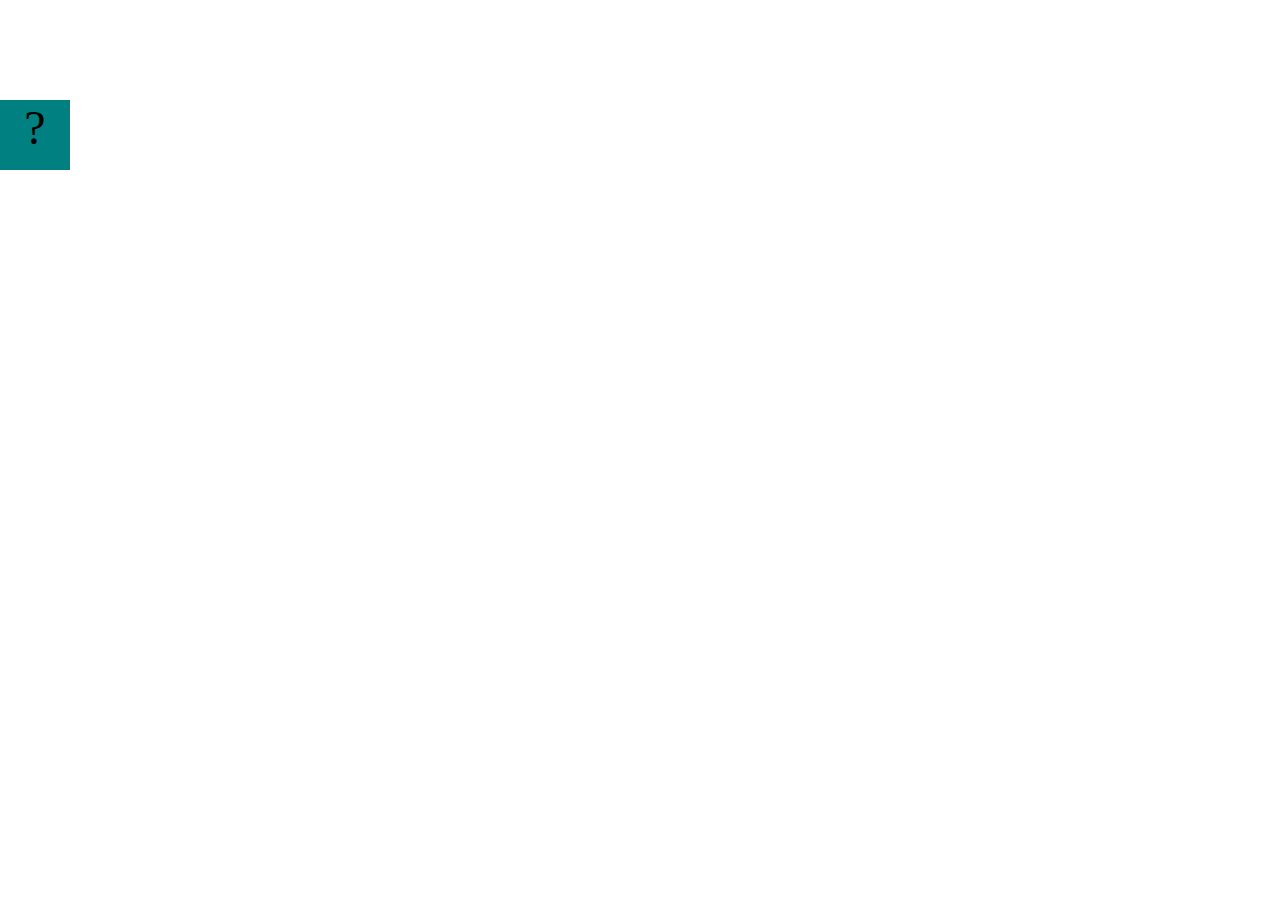
==== projects/bouncing-box/index.html @ c46b870a "website1" ====
<!DOCTYPE html>
<html>
<head>
	<meta charset="utf-8">
	<title>Bouncing Box</title>
	<script src="jquery.min.js"></script>
	<style>
		.box {
			width: 70px;
			height: 70px;
			background-color: teal;
			font-size: 300%;
			text-align: center;
			user-select: none;
			display: block;
			position: absolute;
			top: 100px;
			left: 0px;  /* <--- Change me! */
		}
		.board{
			height: 100vh;
		}
	</style>
	<!-- 	<script src="//cdnjs.cloudflare.com/ajax/libs/jquery/2.1.1/jquery.min.js"></script> -->

</head>
<body class="board">
	<!-- HTML for the box -->
	<div class="box">?</div>

	<script>
		(function(){
			'use strict'
			/* global jQuery */

			//////////////////////////////////////////////////////////////////
			/////////////////// SETUP DO NOT DELETE //////////////////////////
			//////////////////////////////////////////////////////////////////
			
			var box = jQuery('.box');	// reference to the HTML .box element
			var board = jQuery('.board');	// reference to the HTML .board element
			var boardWidth = board.width();	// the maximum X-Coordinate of the screen

			// Every 50 milliseconds, call the update Function (see below)
			setInterval(update, 50);
			
			// Every time the box is clicked, call the handleBoxClick Function (see below)
			box.on('click', handleBoxClick);

			// moves the Box to a new position on the screen along the X-Axis
			function moveBoxTo(newPositionX) {
				box.css("left", newPositionX);
			}

			// changes the text displayed on the Box
			function changeBoxText(newText) {
				box.text(newText);
			}

			//////////////////////////////////////////////////////////////////
			/////////////////// YOUR CODE BELOW HERE /////////////////////////
			//////////////////////////////////////////////////////////////////
			
			// TODO 2 - Variable declarations 
			

			
			/* 
			This Function will be called 20 times/second. Each time it is called,
			it should move the Box to a new location. If the box drifts off the screen
			turn it around! 
			*/
			function update() {
				

			};

			/* 
			This Function will be called each time the box is clicked. Each time it is called,
			it should increase the points total, increase the speed, and move the box to
			the left side of the screen.
			*/
			function handleBoxClick() {
				


			};
		})();
	</script>
</body>
</html>
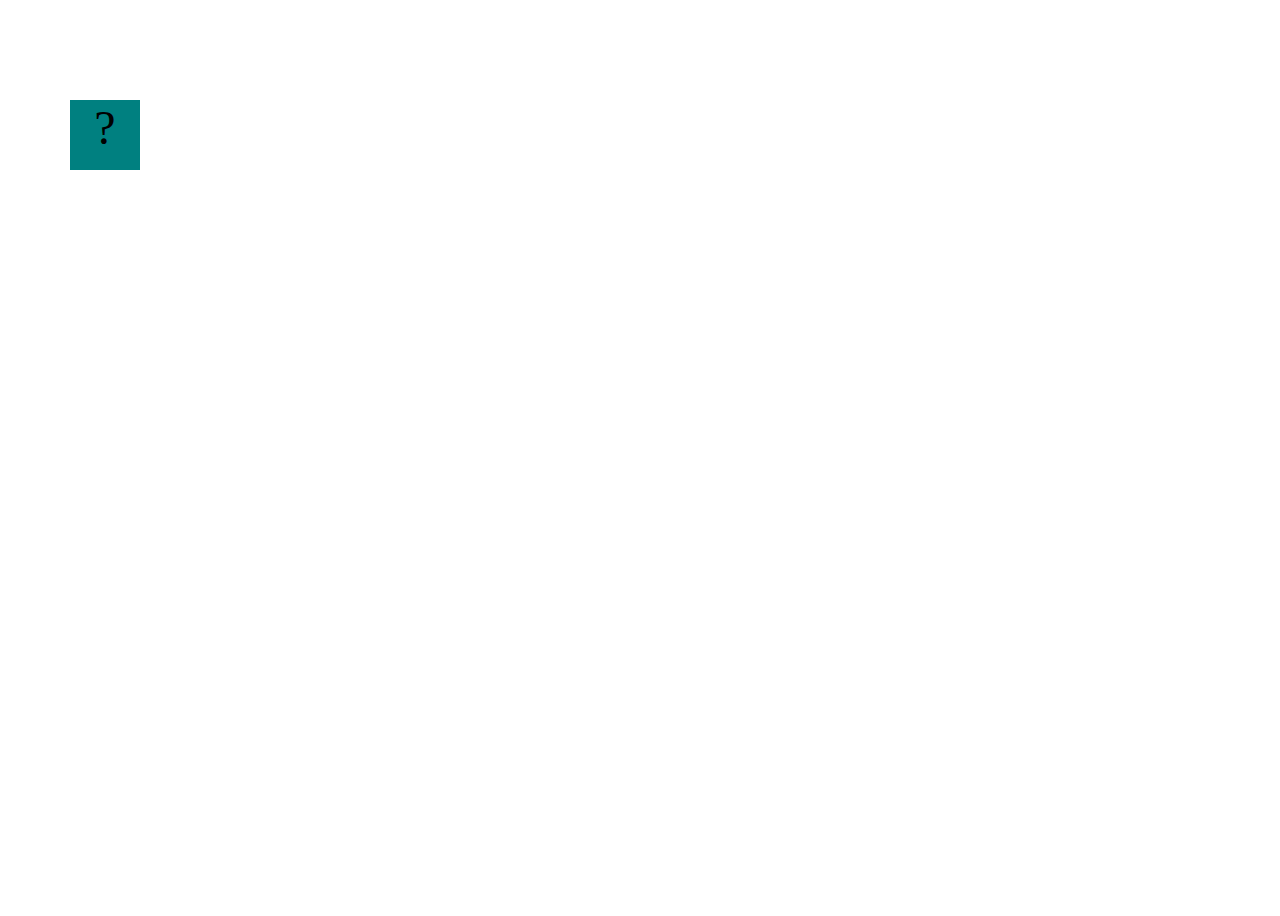
==== commit 714d690f: "updatedbb" ====
--- a/projects/bouncing-box/index.html
+++ b/projects/bouncing-box/index.html
@@ -15,7 +15,7 @@
 			display: block;
 			position: absolute;
 			top: 100px;
-			left: 0px;  /* <--- Change me! */
+			left: 50px;  /* <--- Change me! */
 		}
 		.board{
 			height: 100vh;
@@ -62,7 +62,7 @@
 			//////////////////////////////////////////////////////////////////
 			
 			// TODO 2 - Variable declarations 
-			
+			var myVariable = someValue;
 
 			
 			/* 
@@ -71,7 +71,33 @@
 			turn it around! 
 			*/
 			function update() {
+				myVariable = myVariable + 10;
+				var positionX = 0;
 				
+				positionX = 0 + 10;
+				moveBoxTo(positionX);
+				
+				positionX = 10 + 10;
+				moveBoxTo(positionX);
+				
+				positionX = 0; 
+				
+				positionX = 0 + 30;
+				moveBoxTo(positionX);
+				
+				positionX = 0 + 40;
+				moveBoxTo(positionX);
+				
+				
+				positionX = 0 + 50;
+				moveBoxTo(positionX);
+				
+				positionX = 0 + 60;
+				moveBoxTo(positionX);
+
+				
+				positionX = 0 + 70;
+				moveBoxTo(positionX);
 
 			};
 
@@ -81,7 +107,7 @@
 			the left side of the screen.
 			*/
 			function handleBoxClick() {
-				
+			positionX = 0;	
 
 
 			};
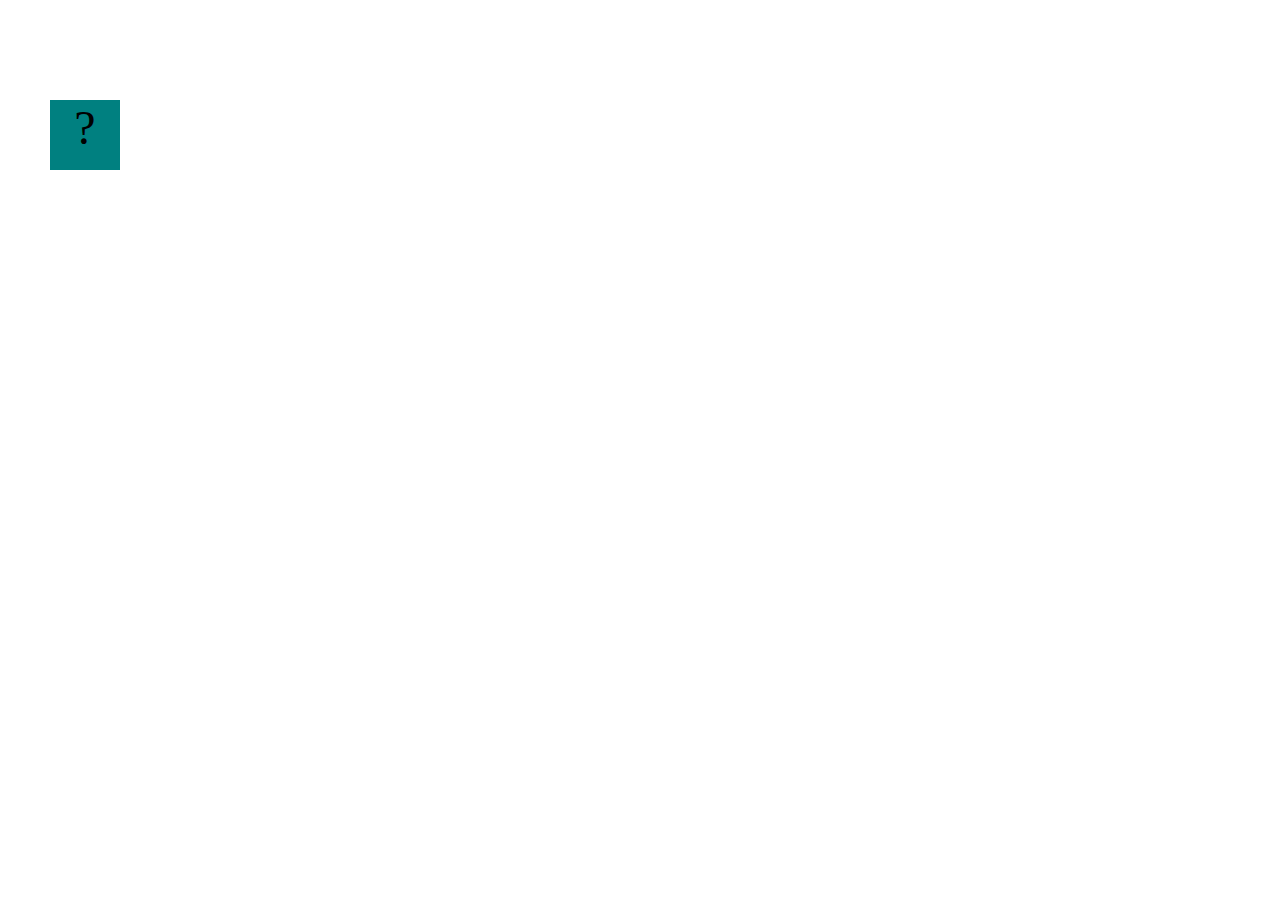
==== commit 71706274: "add bouncing box" ====
--- a/projects/bouncing-box/index.html
+++ b/projects/bouncing-box/index.html
@@ -64,42 +64,34 @@
 			// TODO 2 - Variable declarations 
 			var myVariable = someValue;
 
-			
+			myVariable = myVariable + 10;
+				var positionX = 0;
+				var points = 0;
+				var speed = 50;
+
+
 			/* 
 			This Function will be called 20 times/second. Each time it is called,
 			it should move the Box to a new location. If the box drifts off the screen
 			turn it around! 
 			*/
 			function update() {
-				myVariable = myVariable + 10;
-				var positionX = 0;
 				
-				positionX = 0 + 10;
-				moveBoxTo(positionX);
 				
-				positionX = 10 + 10;
-				moveBoxTo(positionX);
-				
-				positionX = 0; 
-				
-				positionX = 0 + 30;
-				moveBoxTo(positionX);
-				
-				positionX = 0 + 40;
+				positionX = positionX + speed;
 				moveBoxTo(positionX);
 				
 				
-				positionX = 0 + 50;
-				moveBoxTo(positionX);
-				
-				positionX = 0 + 60;
-				moveBoxTo(positionX);
 
-				
-				positionX = 0 + 70;
-				moveBoxTo(positionX);
+				if (positionX > boardWidth) 
+						{speed + -speed;}
 
-			};
+				if (positionX < 0)
+						{speed = -speed;}
+			
+			   
+
+			}
 
 			/* 
 			This Function will be called each time the box is clicked. Each time it is called,
@@ -108,8 +100,18 @@
 			*/
 			function handleBoxClick() {
 			positionX = 0;	
+			points = points + 1;
+			changeBoxText(points);
+			if ((speed) => 0) {
+					speed = speed +4;
+			}
 
-
+			if ((speed) => 0) {
+				speed = speed -4;
+			}
+			var colorStr = "rgb(0, 128, 128)";
+			box.css("backgrouns-color", colorStr);
+			
 			};
 		})();
 	</script>
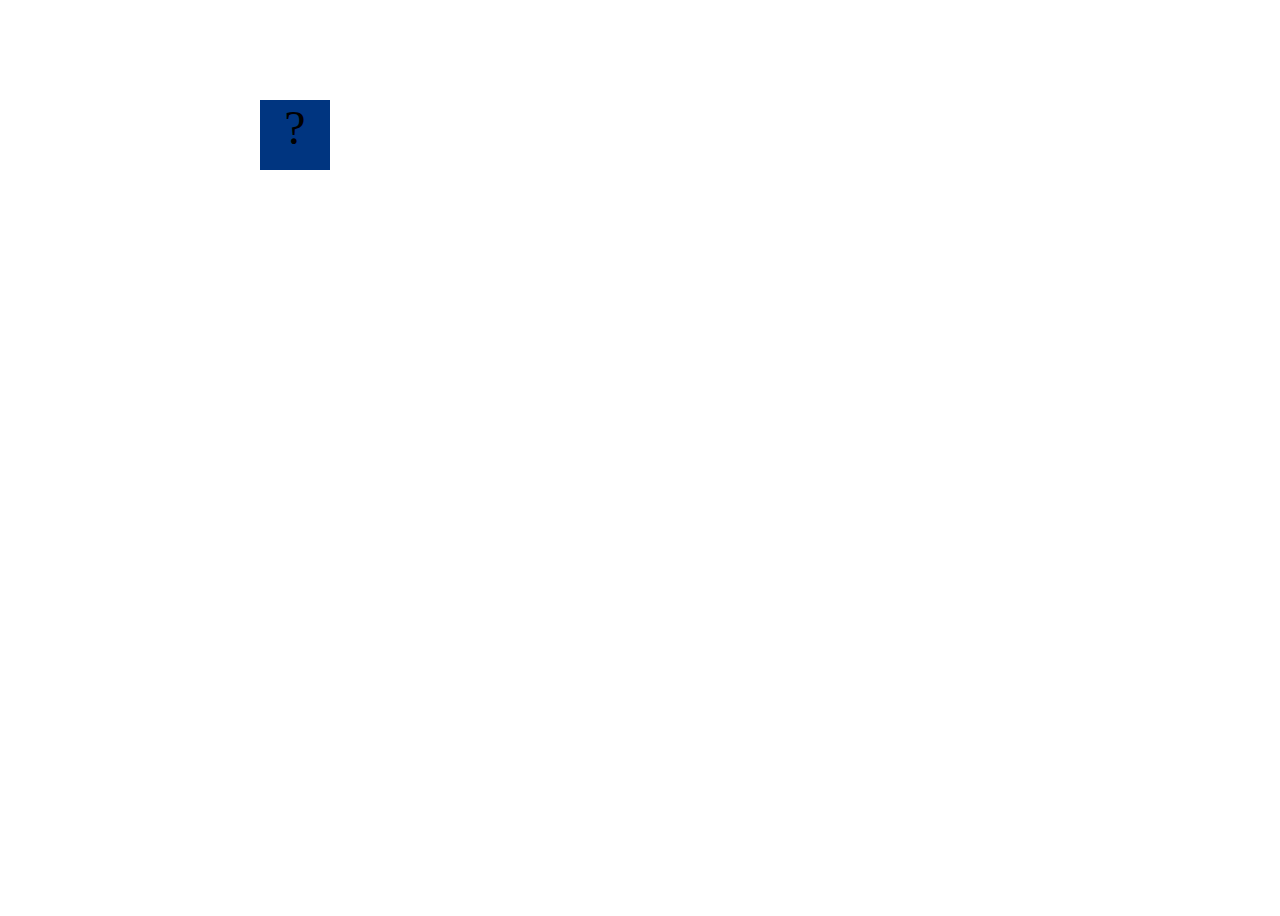
==== commit 8b321977: "bbupdate45" ====
--- a/projects/bouncing-box/index.html
+++ b/projects/bouncing-box/index.html
@@ -8,14 +8,14 @@
 		.box {
 			width: 70px;
 			height: 70px;
-			background-color: teal;
+			background-color: rgb(0, 53, 128);
 			font-size: 300%;
 			text-align: center;
 			user-select: none;
 			display: block;
 			position: absolute;
 			top: 100px;
-			left: 50px;  /* <--- Change me! */
+			left: 200px;  /* <--- Change me! */
 		}
 		.board{
 			height: 100vh;
@@ -62,12 +62,9 @@
 			//////////////////////////////////////////////////////////////////
 			
 			// TODO 2 - Variable declarations 
-			var myVariable = someValue;
-
-			myVariable = myVariable + 10;
 				var positionX = 0;
 				var points = 0;
-				var speed = 50;
+				var speed = 20;
 
 
 			/* 
@@ -77,20 +74,15 @@
 			*/
 			function update() {
 				
-				
 				positionX = positionX + speed;
 				moveBoxTo(positionX);
 				
-				
-
 				if (positionX > boardWidth) 
-						{speed + -speed;}
+						{speed = -speed;}
 
 				if (positionX < 0)
 						{speed = -speed;}
 			
-			   
-
 			}
 
 			/* 
@@ -109,7 +101,7 @@
 			if ((speed) => 0) {
 				speed = speed -4;
 			}
-			var colorStr = "rgb(0, 128, 128)";
+			var colorStr = "rgb(0, 53, 128)";
 			box.css("backgrouns-color", colorStr);
 			
 			};
